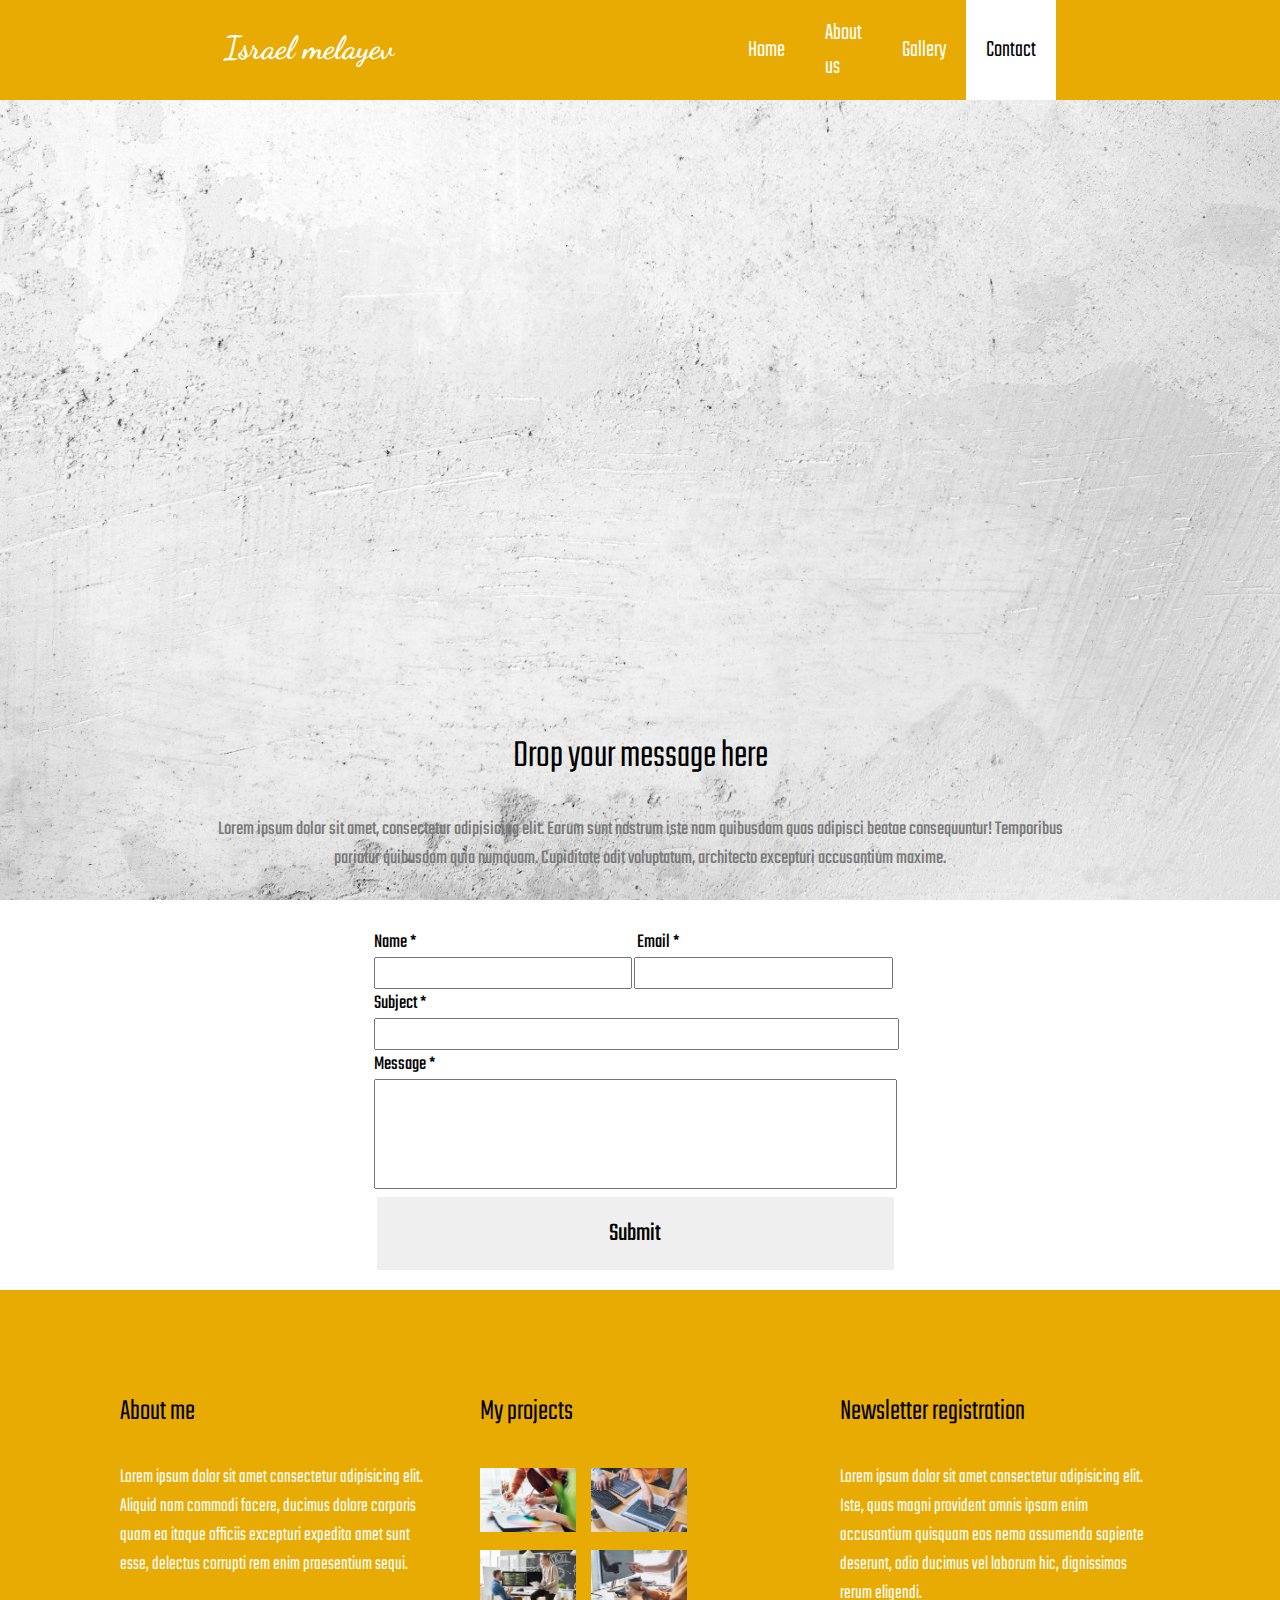
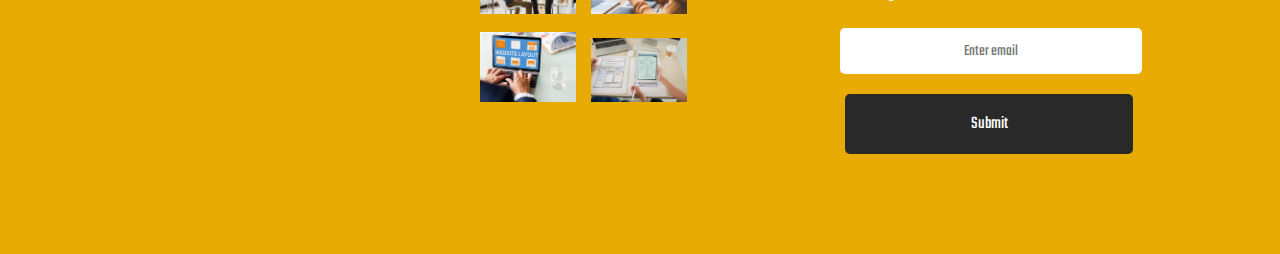
==== pages/contact.html @ a267849a "Added new files" ====
<!DOCTYPE html>
<html lang="en">
<head>
    <meta charset="UTF-8">
    <meta http-equiv="X-UA-Compatible" content="IE=edge">
    <meta name="viewport" content="width=device-width, initial-scale=1.0">

    <link rel="preconnect" href="https://fonts.googleapis.com">
    <link rel="preconnect" href="https://fonts.gstatic.com" crossorigin>
    <link href="https://fonts.googleapis.com/css2?family=Dancing+Script&display=swap" rel="stylesheet">
    <link rel="preconnect" href="https://fonts.googleapis.com">
    <link rel="preconnect" href="https://fonts.gstatic.com" crossorigin>
    <link href="https://fonts.googleapis.com/css2?family=Teko:wght@300;400;500;600;700&display=swap" rel="stylesheet">

    <link rel="stylesheet" href="styles.css">

    <title>Home page</title>
</head>
<body>
    <header>
        <h1><a href="index.html">Israel melayev</a></h1>
        <nav>
            <ul>
                <li><a href="index.html">Home</a></li>
                <li><a href="about.html">About us</a></li>
                <li><a href="gallery.html">Gallery</a></li>
                <li><a href="contact.html" class="current_cl">Contact</a></li>
            </ul>
        </nav>
    </header>

    <div class="map_div_cl">
    <iframe src="https://www.google.com/maps/embed?pb=!1m18!1m12!1m3!1d3386.7672838901085!2d34.805961484458265!3d31.912919781241495!2m3!1f0!2f0!3f0!3m2!1i1024!2i768!4f13.1!3m3!1m2!1s0x1502b6e5a3349af1%3A0xd79838527abfd974!2z16fXntek15XXoSDXlNeZ15fXmdeT15Qg15zXnNeZ157XldeT15kg15fXldelIC0g16nXnNeV15fXqiDXlNee15jXlA!5e0!3m2!1siw!2sil!4v1629324987901!5m2!1siw!2sil" width="1800" height="600" style="border:0;" allowfullscreen="" loading="lazy"></iframe>
    </div>
    <div class="main_about_cl main_contact_cl">
        <h2>Drop your message here</h2>
        <span>Lorem ipsum dolor sit amet, consectetur adipisicing elit. Earum sunt nostrum iste nam quibusdam quas adipisci beatae consequuntur! Temporibus pariatur quibusdam quia numquam. Cupiditate odit voluptatum, architecto excepturi accusantium maxime.</span>
        </div>

        <div class="contact_form_div_cl">
            <form>
                <div class="contact_name_email_cl">
                <label for="name">Name *</label>
                <label for="email">Email *</label>

                <input type="text" id="name" class="input_field_contact_cl" required>
                <input type="email" id="email" class="input_field_contact_cl" required>
                </div>

                <div class="contact_subject_message_cl">
                    <label for="subject">Subject *</label>
                    <input type="text" id="subject" class="input_field_contact_cl" required>
    
                    <label for="message">Message *</label>
                     <textarea name="" id="message" cols="20" rows="4" id="message" class="textarea_contact" required></textarea>
                </div>

                <div>
                    <button type="submit" class="btn_contact">Submit</button>
                </div>
                
            </form>
        </div>

    <footer>
        <div class="footer_about_cl">
            <p>About me</p>
            <span>Lorem ipsum dolor sit amet consectetur adipisicing elit. Aliquid nam commodi facere, ducimus dolore corporis quam ea itaque officiis excepturi expedita amet sunt esse, delectus corrupti rem enim praesentium sequi.</span>
        </div>
        <div class="footer_projects_cl">
            <p>My projects</p>
            <div class="projects_col">
                <img src="../images/project_image (1).jpeg" alt="">
                <img src="../images/project_image (2).jpeg" alt="">
                <img src="../images/project_image (3).jpeg" alt="">
                <img src="../images/project_image (4).jpeg" alt="">
                <img src="../images/project_image (5).jpeg" alt="">
                <img src="../images/project_image.jpeg" alt="">
            </div>
        </div>
        <div class="footer_newsletter_cl">
            <p>Newsletter registration</p>
            <span>Lorem ipsum dolor sit amet consectetur adipisicing elit. Iste, quas magni provident omnis ipsam enim accusantium quisquam eos nemo assumenda sapiente deserunt, odio ducimus vel laborum hic, dignissimos rerum eligendi.</span>
            <form>
                <input type="text" placeholder="Enter email" class="footer_input_field_cl">
                <button type="submit" class="footer_form_btn">Submit</button>
            </form>
        </div>
    </footer>
</body>
</html>
---- pages/styles.css ----
/* Header styles */

*{
    margin: 0;
    font-family: 'Teko', sans-serif;
}

body{
    background: #ffffff url(../images/small-raw-concrete-wall-background-PAJVNF4.jpeg) no-repeat fixed center / cover;
}

header{
    background-color:#e8ab03;
    height: 100px;
    display: flex;
    justify-content: center;
    align-items: center;
}

h1 a{
    display: inline-block;
    width: 40vw;
    font-family: 'Dancing Script', cursive;
    color: #ffffff;
    text-decoration: none;
}

nav{
    height: 100%;
    width: 25vw;
}

nav ul{
    height: 100%;
    align-items: center;
    list-style: none;
    display: flex;
    justify-content:right;
}


nav ul li{
    height: 100%;
    align-items: center;
}

nav ul li a{
    display: flex;
    height: 100%;
    align-items: center;
    font-family: 'Teko', sans-serif;
    font-weight: 300;
    font-size: 24px;
    color: #ffffff;
    padding: 0 20px;
    text-decoration: none;
}

nav ul li a:hover{
    color:black;
    background-color: white;
}

.current_cl{
    color:black;
    background-color: white;
}

/* index-home styles */

.main_img{
    width: 100vw;
    height: 90vh;
    background: #ffffff url(../images/homepage-background.jpg) no-repeat fixed center / cover;
}

.main_form_cl{
    position: relative;
    top: 35vh;
    left: 50vw;
    width: 30vw;
    background-color: rgba(59, 59, 59, 0.5);
    padding: 40px 40px 40px 20px;
}

.in_form_cl{
    display: flex;
    align-items: center;
}

.main_form_cl h2{
    color: #ffffff;
    text-align: center;
    font-weight: 400;
    font-size: 50px;
}

.in_form_first_col{
    height: 250px;
    width: 50%;
    margin: 5px;
}

.in_form_second_col{
    height: 250px;
    width: 50%;
    margin: 5px;
}

.in_form_cl label{
    display: inline-block;
    width: 95%;
    text-align: center;
    color: #ffffff;
    font-size: 20px;
}

.input_field_cl{
    display: block;
    width: 90%;
    height: 32px;
    padding: 5px;
    margin: 5px;
    font-size: 16px;
    border-radius: 5px;
    border-color: rgba(59, 59, 59, 0);
}

.in_form_second_col label{
    width: 100%;
}

#message{
    width: 100%;
    height: auto;
}

.in_form_btn{
    display: inline-block;
    width: 105%;
    font-weight: 400;
    color: #292929;
    background-color: #ffffff;
    font-size: 18px;
    text-align: center;
    vertical-align: middle;
    cursor: pointer;
    border-color: rgba(59, 59, 59, 0);
    padding: 16px;
    border-radius: 5px;
    margin-left: 5px;
}

.in_form_btn:hover{
    background-color: #292929;
    color: #ffffff;
}

/* About styles */

.main_about_cl{
    height: 40vh;
    padding: 200px;
}

.main_about_cl h2{
    text-align: center;
    padding-bottom: 30px;
    font-weight: 300;
    font-size: 40px;
  }

  .main_about_cl span{
    display: inline-block;
    width: 100%;
    text-align: center;
    color: #797979;
    font-size: 20px;
}

.about_btns_cl{
    display: flex;
    justify-content: center;
    padding: 30px;
}

.about_btns_cl .btn1{
    margin: 10px;
    font-size: 25px;
    padding: 10px 50px;
    font-weight: 300;
    letter-spacing: 3px;
    cursor: pointer;
    background-color: #ffffff;
}

.about_btns_cl .btn2{
    margin: 10px;
    background-color: #292929;
    font-size: 25px;
    padding: 10px 50px;
    font-weight: 300;
    border-color: #ffffff;
    color: #ffffff;
    letter-spacing: 3px;
    cursor: pointer;
}

.about_btns_cl .btn1:hover{
    background-color: #292929;
    color: #ffffff;
}


/* gallery styles */

.main_gallery_cl{
    padding: 200px 200px 0px 200px;
}


.gallery_group_img{
    display: flex;
    justify-content: space-evenly;
    padding: 0px 100px 100px 100px; 
}

.gallery_group_img p{
    display: inline-block;
    position: relative;
    right: 20px;
    font-size: 30px;
    color: #ffffff;
    background-color: #292929;
    padding: 10px;
}

.gallery_page_imgs{
    display: block;
    width: 30%;
    cursor: pointer;
}

.gallery_page_imgs:hover{
    opacity: 0.8;
}



/* Contact styles */

.map_div_cl{
    width: 100vw;
}

.map_div_cl iframe{
    margin: 0 auto;
    width: 100%;
}

.main_contact_cl{
    padding: 20px 200px;
}

.contact_form_div_cl{
    display: flex;
    justify-content: center;
    margin-top: -200px;
    padding: 20px 200px;
}

.contact_name_email_cl label{
    display: inline-block;
    width: 49%;
    font-size: 20px;
}

.contact_name_email_cl .input_field_contact_cl{
    display: inline-block;
    width: 47%;
    font-size: 18px;
}

.contact_subject_message_cl label{
    display: inline-block;
    width: 98%;
    font-size: 20px;
}

.contact_subject_message_cl .input_field_contact_cl{
    display: inline-block;
    width: 97%;
    font-size: 18px;
}

.textarea_contact{
    font-size: 18px;
    width: 97% !important; 
    resize: none;
}

.btn_contact{
    width: 97%;
    padding: 16px;
    font-size: 26px;
    border-color: rgba(59, 59, 59, 0);
    margin-left: 3px;
    cursor: pointer;
}

.btn_contact:hover{
    background-color: #292929;
    color: #ffffff;
}



/* Footer styles */

footer{
    background-color: #e8ab03;
    padding: 100px;
    display: flex;
    justify-content: space-around;
}

footer p{
    font-weight: 300;
    font-size: 30px;
    padding-bottom: 30px;
}

footer span{
    font-weight: 300;
    font-size: 20px;
    color: #ffffff;
}

.footer_about_cl{
    width: 25vw;
}

.footer_projects_cl{
    width: 25vw;
}

.footer_newsletter_cl{
    width: 25vw;
}

.projects_col{
    display: table-row;

}

.footer_projects_cl img{

    width: 30%;
    padding: 5px 15px 5px 0px;
}

.footer_input_field_cl{
    display: block;
    width: 90%;
    height: 32px;
    padding: 5px;
    margin-top: 20px;
    font-size: 16px;
    border-radius: 5px;
    border-color: rgba(59, 59, 59, 0);
    text-align: center;
}

.footer_form_btn{
    display: inline-block;
    width: 90%;
    font-weight: 400;
    color: #ffffff;
    background-color: #292929;
    font-size: 18px;
    text-align: center;
    vertical-align: middle;
    cursor: pointer;
    border-color: rgba(59, 59, 59, 0);
    padding: 15px;
    border-radius: 5px;
    margin: 20px 2px 0px 5px;
    
}

.footer_form_btn:hover{
    background-color: #ffffff;
    color: #292929;
}
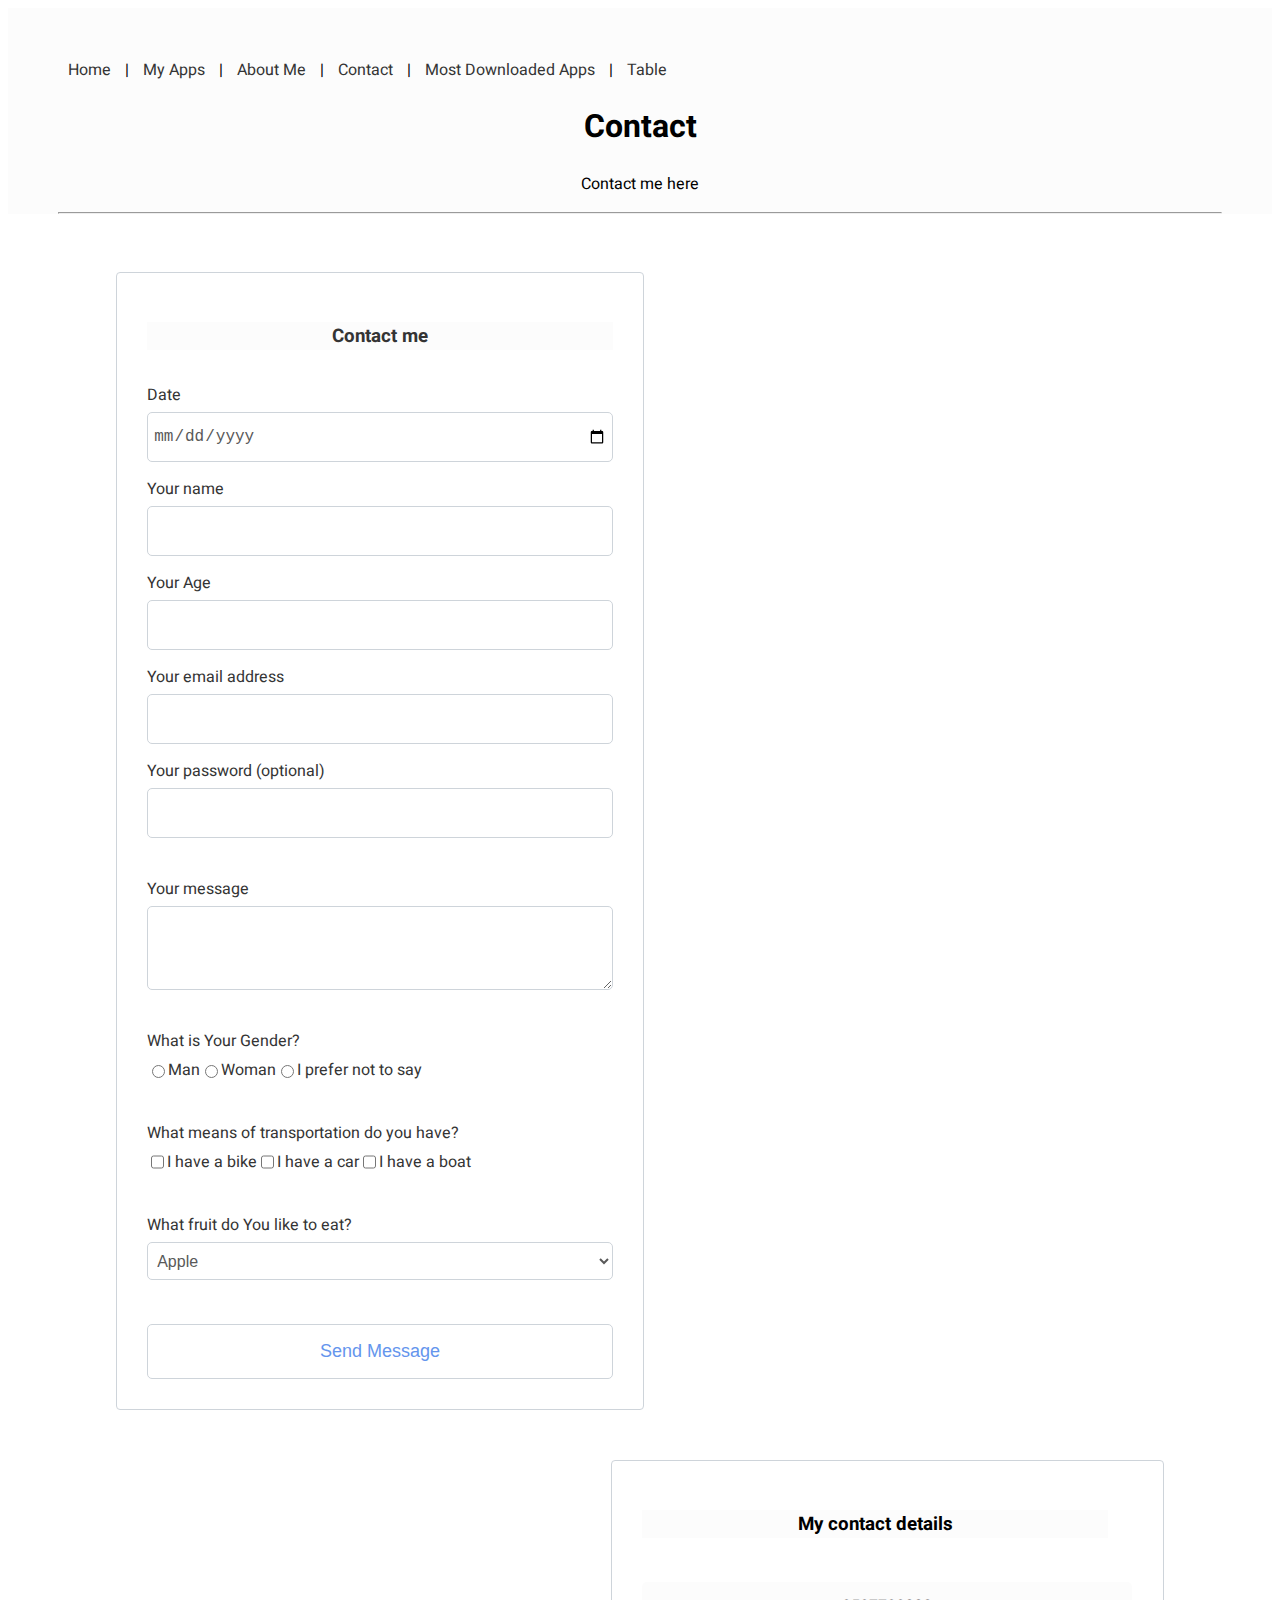
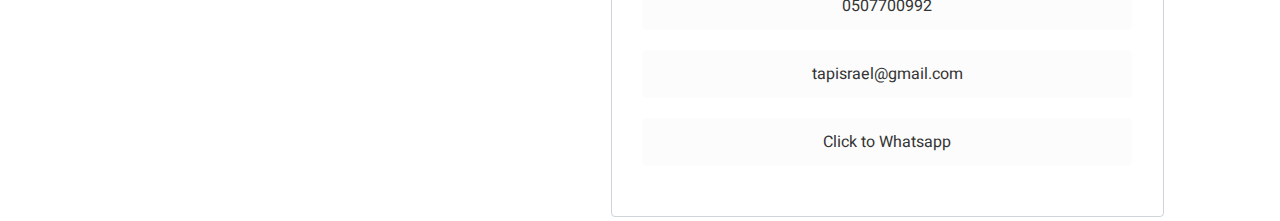
==== commit 61db279d: "added new files2223" ====
--- a/pages/contact.html
+++ b/pages/contact.html
@@ -1,91 +1,258 @@
 <!DOCTYPE html>
-<html lang="en">
-<head>
-    <meta charset="UTF-8">
-    <meta http-equiv="X-UA-Compatible" content="IE=edge">
-    <meta name="viewport" content="width=device-width, initial-scale=1.0">
-
-    <link rel="preconnect" href="https://fonts.googleapis.com">
-    <link rel="preconnect" href="https://fonts.gstatic.com" crossorigin>
-    <link href="https://fonts.googleapis.com/css2?family=Dancing+Script&display=swap" rel="stylesheet">
-    <link rel="preconnect" href="https://fonts.googleapis.com">
-    <link rel="preconnect" href="https://fonts.gstatic.com" crossorigin>
-    <link href="https://fonts.googleapis.com/css2?family=Teko:wght@300;400;500;600;700&display=swap" rel="stylesheet">
-
-    <link rel="stylesheet" href="styles.css">
-
-    <title>Home page</title>
-</head>
-<body>
-    <header>
-        <h1><a href="index.html">Israel melayev</a></h1>
-        <nav>
-            <ul>
-                <li><a href="index.html">Home</a></li>
-                <li><a href="about.html">About us</a></li>
-                <li><a href="gallery.html">Gallery</a></li>
-                <li><a href="contact.html" class="current_cl">Contact</a></li>
-            </ul>
-        </nav>
-    </header>
-
-    <div class="map_div_cl">
-    <iframe src="https://www.google.com/maps/embed?pb=!1m18!1m12!1m3!1d3386.7672838901085!2d34.805961484458265!3d31.912919781241495!2m3!1f0!2f0!3f0!3m2!1i1024!2i768!4f13.1!3m3!1m2!1s0x1502b6e5a3349af1%3A0xd79838527abfd974!2z16fXntek15XXoSDXlNeZ15fXmdeT15Qg15zXnNeZ157XldeT15kg15fXldelIC0g16nXnNeV15fXqiDXlNee15jXlA!5e0!3m2!1siw!2sil!4v1629324987901!5m2!1siw!2sil" width="1800" height="600" style="border:0;" allowfullscreen="" loading="lazy"></iframe>
-    </div>
-    <div class="main_about_cl main_contact_cl">
-        <h2>Drop your message here</h2>
-        <span>Lorem ipsum dolor sit amet, consectetur adipisicing elit. Earum sunt nostrum iste nam quibusdam quas adipisci beatae consequuntur! Temporibus pariatur quibusdam quia numquam. Cupiditate odit voluptatum, architecto excepturi accusantium maxime.</span>
+
+<html>
+
+    <head>
+            <title>Contact</title>
+            <link href='https://fonts.googleapis.com/css?family=Heebo' rel='stylesheet'>
+            <link href="..//styles/main.css" rel="stylesheet" type="text/css">
+
+            <style>
+                body{
+                    font-family: heebo;
+                }
+
+                .high_section{
+                    background-color:#fcfcfc;
+                    padding: 50px 50px 0px 50px;
+                }
+
+                a{
+                    background-color: #fcfcfc;
+                    color: #343434;
+                    padding: 10px;
+                    border-radius: 5px;
+                    text-decoration: none;
+                }
+                a:hover{
+                    background-color: #343434;
+                    color: white;
+                }
+
+                h1, h2, h3, p{
+                    text-align: center;
+                    background-color:#fcfcfc;
+                }
+
+                .contact_main_section{
+                    padding: 50px;
+                }
+
+                .contact_class{
+                    width: 40%;
+                    margin-left: 5%;
+                    float: left;
+                    color: #343434;
+                    padding: 30px;
+                    border: 1px solid #ced4da;
+                    border-radius: 0.25rem;
+                    margin-bottom: 50px;
+
+                }
+
+                .my-input-group {
+                    position: relative;
+                    display: -ms-flexbox;
+                    display: flex;
+                    -ms-flex-wrap: wrap;
+                    flex-wrap: wrap;
+                    -ms-flex-align: stretch;
+                    align-items: stretch;
+                    width: 100%;
+                }
+
+                .my-form-control {
+                    display: block;
+                    width: 100%;
+                    height: calc(1.5em + 0.75rem + 2px);
+                    padding: 5px;
+                    font-size: 16px;
+                    color: #595959;
+                    background-color: #fff;
+                    border: 1px solid #ced4da;
+                    border-radius: 5px;
+                    transition: border-color 0.15s ease-in-out, box-shadow 0.15s ease-in-out;
+                }
+
+                .my-form-control:focus {
+                    border: 1px solid #343434;
+                }
+
+                textarea.my-form-control {
+                    height: auto;
+                    color: #595959;
+                }
+
+                label.mcf-label {
+                    display: inline-block;
+                    margin-top: 15px;
+                    margin-bottom: 5px;
+                }
+
+                .mcf-btn {
+                    display: inline-block;
+                    width: 100%;
+                    font-weight: 400;
+                    color: cornflowerblue;
+                    background-color: #ffffff;
+                    font-size: 18px;
+                    text-align: center;
+                    vertical-align: middle;
+                    cursor: pointer;
+                    border: 1px solid #ced4da;
+                    padding: 16px;
+                    margin-top: 20px;
+                    border-radius: 5px;
+                    transition: color 0.15s ease-in-out, background-color 0.15s ease-in-out, border-color 0.15s ease-in-out, box-shadow 0.15s ease-in-out;
+                }
+
+                .mcf-btn:hover{
+                    background-color: cornflowerblue;
+                    color: #ffffff;
+                }
+
+                .contact_dt_cl{
+                    width: 40%;
+                    float:right;
+                    margin-right: 5%;
+                    border: 1px solid #ced4da;
+                    border-radius: 0.25rem;
+                    padding: 30px 55px 30px 30px;
+
+                }
+
+                .my_cl_group{
+                    padding-top: 25px;
+                }
+
+                .my_cl_class{
+                    display: inline-block;
+                    width: 100%;
+                    text-align: center;
+                    margin-bottom:20px;
+                    font-size: 16px;
+                    padding: 12px;
+
+                }
+            </style>
+    </head>
+
+
+    <body>
+
+        <div class="high_section">
+        <a href="index.html">Home</a> | 
+        <a href="my_apps.html">My Apps</a> | 
+        <a href="about_me.html">About Me</a> | 
+        <a href="contact.html">Contact</a> | 
+        <a href="prices.html">Most Downloaded Apps</a> | 
+        <a href="table.html">Table</a>
+
+
+        <h1>Contact</h1>
+        <p>Contact me here</p>
+
+        <hr>
         </div>
 
-        <div class="contact_form_div_cl">
-            <form>
-                <div class="contact_name_email_cl">
-                <label for="name">Name *</label>
-                <label for="email">Email *</label>
-
-                <input type="text" id="name" class="input_field_contact_cl" required>
-                <input type="email" id="email" class="input_field_contact_cl" required>
-                </div>
-
-                <div class="contact_subject_message_cl">
-                    <label for="subject">Subject *</label>
-                    <input type="text" id="subject" class="input_field_contact_cl" required>
-    
-                    <label for="message">Message *</label>
-                     <textarea name="" id="message" cols="20" rows="4" id="message" class="textarea_contact" required></textarea>
-                </div>
-
-                <div>
-                    <button type="submit" class="btn_contact">Submit</button>
-                </div>
-                
+        <div class="contact_main_section">
+
+            <div class="contact_class">
+            <h3>Contact me</h3>
+        
+            <form>  
+                <div>
+                    <label for="date-input" class="mcf-label">Date</label>
+                    <div class="my-input-group">
+                        <input id="date-input" type="date" class="my-form-control" name="date" equired>
+                    </div>
+                </div>
+
+                <div>
+                    <label for="Name" class="mcf-label">Your name</label>
+                    <div class="my-input-group">
+                        <input id="Name" type="text" class="my-form-control" name="full_name" equired>
+                    </div>
+                </div>
+
+                <div>
+                    <label for="Age" class="mcf-label">Your Age</label>
+                    <div class="my-input-group">
+                        <input id="Age" type="number" class="my-form-control" name="age" equired>
+                    </div>
+                </div>
+        
+                <div>
+                    <label for="Email" class="mcf-label">Your email address</label>
+                    <div class="my-input-group">
+                        <input id="Email" type="email" class="my-form-control" name="email" required>
+                    </div>
+                </div>
+
+                <div>
+                    <label for="password" class="mcf-label">Your password (optional)</label>
+                    <div class="my-input-group">
+                        <input id="password" type="password" class="my-form-control" name="pass">
+                    </div>
+                </div><br>
+        
+                <div>
+                    <label for="message" class="mcf-label">Your message</label>
+                    <div class="my-input-group">
+                        <textarea id="message" rows="4" cols="17" maxlength="3000" class="my-form-control" required></textarea>
+                    </div>
+                </div><br>
+
+                <label class="mcf-label">What is Your Gender?</label><br>
+                <div class="my-input-group">
+                    <input type="radio" id="html" name="Gender" value="man">
+                    <label for="man">Man</label><br>
+                    <input type="radio" id="css" name="Gender" value="woman">
+                    <label for="woman">Woman</label><br>
+                    <input type="radio" id="javascript" name="Gender" value="not">
+                    <label for="not">I prefer not to say</label>
+                </div><br>
+
+                <label class="mcf-label">What means of transportation do you have?</label><br>
+                <div class="my-input-group">
+                    <input type="checkbox" id="vehicle1" name="vehicle1" value="Bike">
+                    <label for="vehicle1"> I have a bike</label><br>
+                    <input type="checkbox" id="vehicle2" name="vehicle2" value="Car">
+                    <label for="vehicle2"> I have a car</label><br>
+                    <input type="checkbox" id="vehicle3" name="vehicle3" value="Boat">
+                    <label for="vehicle3"> I have a boat</label>
+                </div><br>
+        
+                <label class="mcf-label">What fruit do You like to eat?</label><br>
+                <div class="my-input-group">
+                    <select name="Fruit list" id="fruit_list" class="my-form-control">
+                    <option value="Apple">Apple</option>
+                    <option value="Peach">Peach</option>
+                    <option value="Watermelon">Watermelon</option>
+                    </select>
+                </div><br>
+
+                <div>
+                    <button type="submit" class="mcf-btn">Send Message</button>
+                </div>
+        
+        
             </form>
-        </div>
-
-    <footer>
-        <div class="footer_about_cl">
-            <p>About me</p>
-            <span>Lorem ipsum dolor sit amet consectetur adipisicing elit. Aliquid nam commodi facere, ducimus dolore corporis quam ea itaque officiis excepturi expedita amet sunt esse, delectus corrupti rem enim praesentium sequi.</span>
-        </div>
-        <div class="footer_projects_cl">
-            <p>My projects</p>
-            <div class="projects_col">
-                <img src="../images/project_image (1).jpeg" alt="">
-                <img src="../images/project_image (2).jpeg" alt="">
-                <img src="../images/project_image (3).jpeg" alt="">
-                <img src="../images/project_image (4).jpeg" alt="">
-                <img src="../images/project_image (5).jpeg" alt="">
-                <img src="../images/project_image.jpeg" alt="">
+
             </div>
-        </div>
-        <div class="footer_newsletter_cl">
-            <p>Newsletter registration</p>
-            <span>Lorem ipsum dolor sit amet consectetur adipisicing elit. Iste, quas magni provident omnis ipsam enim accusantium quisquam eos nemo assumenda sapiente deserunt, odio ducimus vel laborum hic, dignissimos rerum eligendi.</span>
-            <form>
-                <input type="text" placeholder="Enter email" class="footer_input_field_cl">
-                <button type="submit" class="footer_form_btn">Submit</button>
-            </form>
-        </div>
-    </footer>
-</body>
+
+
+            <div class="contact_dt_cl">
+                <h3>My contact details</h3>
+                <div class="my_cl_group">
+                <a class="my_cl_class" href="tel:0507700992">0507700992</a>
+                <a class="my_cl_class" href="mailto:tapisrael@gmail.com">tapisrael@gmail.com</a>
+                <a class="my_cl_class" href="https://wa.me/972507700992">Click to Whatsapp</a>
+                </div>
+            </div>
+
+    </body>
+
+
+
 </html>--- a/styles/main.css
+++ b/styles/main.css
@@ -0,0 +1,73 @@
+
+/* General styles */
+
+                body{
+                    font-family: heebo;
+            
+                }
+
+                .high_section{
+                    background-color:#fcfcfc;
+                    padding: 50px 50px 0px 50px;
+                }
+
+                a{
+                    background-color: #fcfcfc;
+                    color: #343434;
+                    padding: 10px;
+                    border-radius: 5px;
+                    text-decoration: none;
+                }
+                a:hover{
+                    background-color: #343434;
+                    color: white;
+                }
+
+                h1, h2 p{
+                    text-align: center;
+                }
+
+                h1{
+                    font-family: heebo-thin, heebo;
+                }
+
+                .main_section{
+                    padding: 50px;
+                }
+
+                .footer_cl{
+                    background-color: #343434;
+                    height: 100px;
+                    position: fixed;
+                    left: 0;
+                    bottom: 0;
+                    width: 100%;
+                    color: white;
+                    text-align: center;
+                }
+
+
+/* About me Page Styles */
+
+                .about_main_section{
+                    padding: 0px 50px 50px 50px;
+                    margin-left: auto;
+                    margin-right: auto;
+                    width: 575px;
+                }
+                
+                .my_img{
+                    margin: 20px;
+                    height: 100px;
+                    width: 100px;
+                    float: left;
+                    margin-bottom: 0px;
+                }
+
+                .about_class{
+                    font-size: 22px;
+                    line-height: 32px; 
+                    padding:10px;
+                    width: 575px;
+                    text-align: justify;
+                }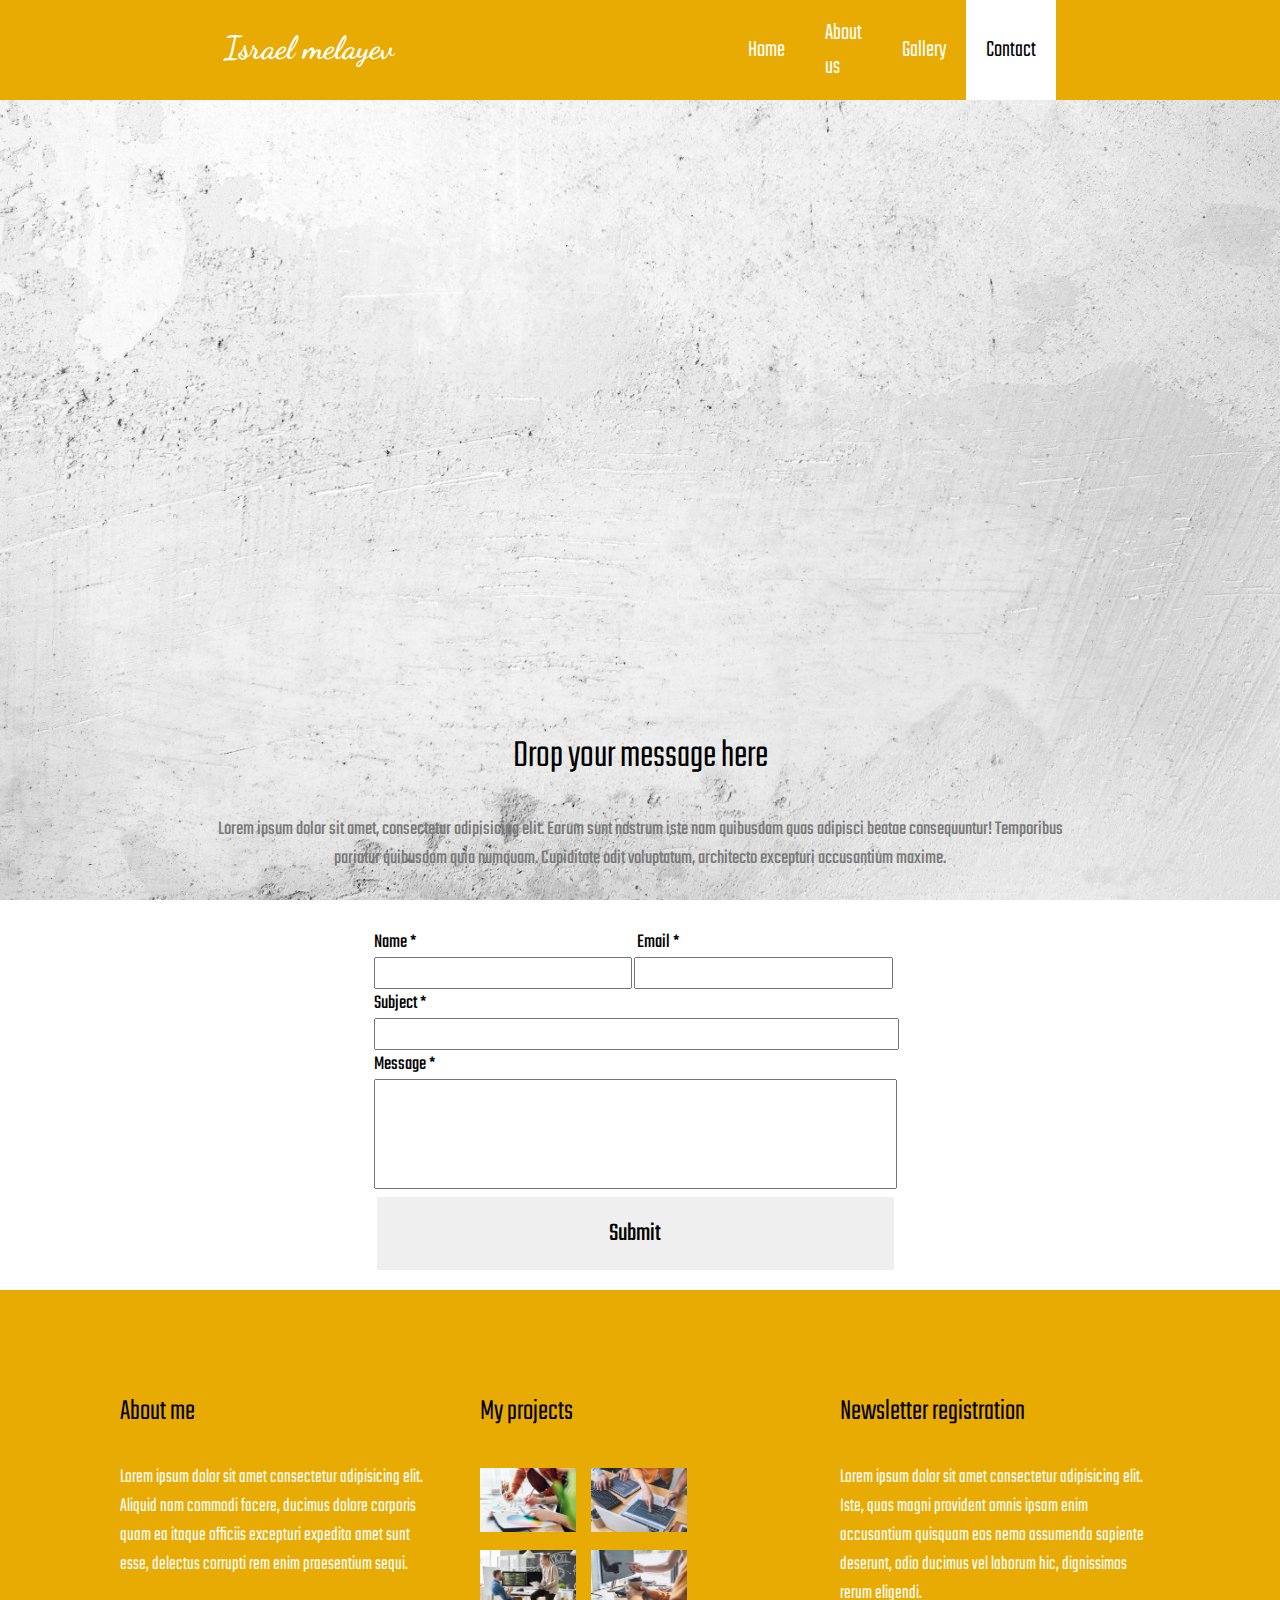
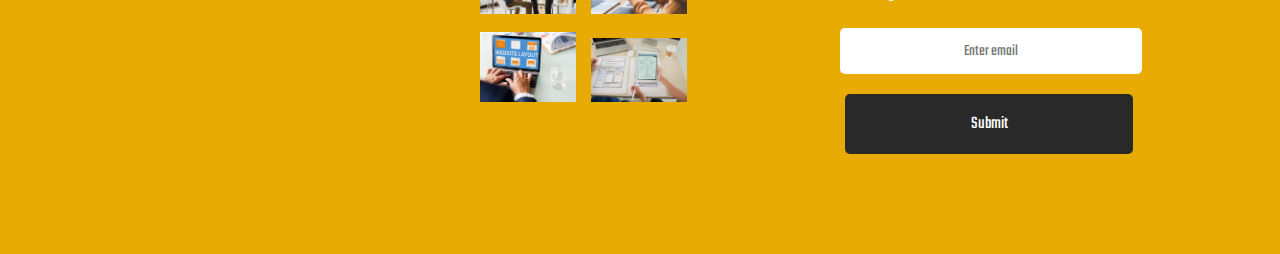
==== commit 80a30545: "added new" ====
--- a/pages/contact.html
+++ b/pages/contact.html
@@ -1,258 +1,91 @@
 <!DOCTYPE html>
+<html lang="en">
+<head>
+    <meta charset="UTF-8">
+    <meta http-equiv="X-UA-Compatible" content="IE=edge">
+    <meta name="viewport" content="width=device-width, initial-scale=1.0">
 
-<html>
+    <link rel="preconnect" href="https://fonts.googleapis.com">
+    <link rel="preconnect" href="https://fonts.gstatic.com" crossorigin>
+    <link href="https://fonts.googleapis.com/css2?family=Dancing+Script&display=swap" rel="stylesheet">
+    <link rel="preconnect" href="https://fonts.googleapis.com">
+    <link rel="preconnect" href="https://fonts.gstatic.com" crossorigin>
+    <link href="https://fonts.googleapis.com/css2?family=Teko:wght@300;400;500;600;700&display=swap" rel="stylesheet">
 
-    <head>
-            <title>Contact</title>
-            <link href='https://fonts.googleapis.com/css?family=Heebo' rel='stylesheet'>
-            <link href="..//styles/main.css" rel="stylesheet" type="text/css">
+    <link rel="stylesheet" href="styles.css">
 
-            <style>
-                body{
-                    font-family: heebo;
-                }
+    <title>Home page</title>
+</head>
+<body>
+    <header>
+        <h1><a href="index.html">Israel melayev</a></h1>
+        <nav>
+            <ul>
+                <li><a href="index.html">Home</a></li>
+                <li><a href="about.html">About us</a></li>
+                <li><a href="gallery.html">Gallery</a></li>
+                <li><a href="contact.html" class="current_cl">Contact</a></li>
+            </ul>
+        </nav>
+    </header>
 
-                .high_section{
-                    background-color:#fcfcfc;
-                    padding: 50px 50px 0px 50px;
-                }
-
-                a{
-                    background-color: #fcfcfc;
-                    color: #343434;
-                    padding: 10px;
-                    border-radius: 5px;
-                    text-decoration: none;
-                }
-                a:hover{
-                    background-color: #343434;
-                    color: white;
-                }
-
-                h1, h2, h3, p{
-                    text-align: center;
-                    background-color:#fcfcfc;
-                }
-
-                .contact_main_section{
-                    padding: 50px;
-                }
-
-                .contact_class{
-                    width: 40%;
-                    margin-left: 5%;
-                    float: left;
-                    color: #343434;
-                    padding: 30px;
-                    border: 1px solid #ced4da;
-                    border-radius: 0.25rem;
-                    margin-bottom: 50px;
-
-                }
-
-                .my-input-group {
-                    position: relative;
-                    display: -ms-flexbox;
-                    display: flex;
-                    -ms-flex-wrap: wrap;
-                    flex-wrap: wrap;
-                    -ms-flex-align: stretch;
-                    align-items: stretch;
-                    width: 100%;
-                }
-
-                .my-form-control {
-                    display: block;
-                    width: 100%;
-                    height: calc(1.5em + 0.75rem + 2px);
-                    padding: 5px;
-                    font-size: 16px;
-                    color: #595959;
-                    background-color: #fff;
-                    border: 1px solid #ced4da;
-                    border-radius: 5px;
-                    transition: border-color 0.15s ease-in-out, box-shadow 0.15s ease-in-out;
-                }
-
-                .my-form-control:focus {
-                    border: 1px solid #343434;
-                }
-
-                textarea.my-form-control {
-                    height: auto;
-                    color: #595959;
-                }
-
-                label.mcf-label {
-                    display: inline-block;
-                    margin-top: 15px;
-                    margin-bottom: 5px;
-                }
-
-                .mcf-btn {
-                    display: inline-block;
-                    width: 100%;
-                    font-weight: 400;
-                    color: cornflowerblue;
-                    background-color: #ffffff;
-                    font-size: 18px;
-                    text-align: center;
-                    vertical-align: middle;
-                    cursor: pointer;
-                    border: 1px solid #ced4da;
-                    padding: 16px;
-                    margin-top: 20px;
-                    border-radius: 5px;
-                    transition: color 0.15s ease-in-out, background-color 0.15s ease-in-out, border-color 0.15s ease-in-out, box-shadow 0.15s ease-in-out;
-                }
-
-                .mcf-btn:hover{
-                    background-color: cornflowerblue;
-                    color: #ffffff;
-                }
-
-                .contact_dt_cl{
-                    width: 40%;
-                    float:right;
-                    margin-right: 5%;
-                    border: 1px solid #ced4da;
-                    border-radius: 0.25rem;
-                    padding: 30px 55px 30px 30px;
-
-                }
-
-                .my_cl_group{
-                    padding-top: 25px;
-                }
-
-                .my_cl_class{
-                    display: inline-block;
-                    width: 100%;
-                    text-align: center;
-                    margin-bottom:20px;
-                    font-size: 16px;
-                    padding: 12px;
-
-                }
-            </style>
-    </head>
-
-
-    <body>
-
-        <div class="high_section">
-        <a href="index.html">Home</a> | 
-        <a href="my_apps.html">My Apps</a> | 
-        <a href="about_me.html">About Me</a> | 
-        <a href="contact.html">Contact</a> | 
-        <a href="prices.html">Most Downloaded Apps</a> | 
-        <a href="table.html">Table</a>
-
-
-        <h1>Contact</h1>
-        <p>Contact me here</p>
-
-        <hr>
+    <div class="map_div_cl">
+    <iframe src="https://www.google.com/maps/embed?pb=!1m18!1m12!1m3!1d3386.7672838901085!2d34.805961484458265!3d31.912919781241495!2m3!1f0!2f0!3f0!3m2!1i1024!2i768!4f13.1!3m3!1m2!1s0x1502b6e5a3349af1%3A0xd79838527abfd974!2z16fXntek15XXoSDXlNeZ15fXmdeT15Qg15zXnNeZ157XldeT15kg15fXldelIC0g16nXnNeV15fXqiDXlNee15jXlA!5e0!3m2!1siw!2sil!4v1629324987901!5m2!1siw!2sil" width="1800" height="600" style="border:0;" allowfullscreen="" loading="lazy"></iframe>
+    </div>
+    <div class="main_about_cl main_contact_cl">
+        <h2>Drop your message here</h2>
+        <span>Lorem ipsum dolor sit amet, consectetur adipisicing elit. Earum sunt nostrum iste nam quibusdam quas adipisci beatae consequuntur! Temporibus pariatur quibusdam quia numquam. Cupiditate odit voluptatum, architecto excepturi accusantium maxime.</span>
         </div>
 
-        <div class="contact_main_section">
+        <div class="contact_form_div_cl">
+            <form>
+                <div class="contact_name_email_cl">
+                <label for="name">Name *</label>
+                <label for="email">Email *</label>
 
-            <div class="contact_class">
-            <h3>Contact me</h3>
-        
-            <form>  
-                <div>
-                    <label for="date-input" class="mcf-label">Date</label>
-                    <div class="my-input-group">
-                        <input id="date-input" type="date" class="my-form-control" name="date" equired>
-                    </div>
+                <input type="text" id="name" class="input_field_contact_cl" required>
+                <input type="email" id="email" class="input_field_contact_cl" required>
+                </div>
+
+                <div class="contact_subject_message_cl">
+                    <label for="subject">Subject *</label>
+                    <input type="text" id="subject" class="input_field_contact_cl" required>
+    
+                    <label for="message">Message *</label>
+                     <textarea name="" id="message" cols="20" rows="4" id="message" class="textarea_contact" required></textarea>
                 </div>
 
                 <div>
-                    <label for="Name" class="mcf-label">Your name</label>
-                    <div class="my-input-group">
-                        <input id="Name" type="text" class="my-form-control" name="full_name" equired>
-                    </div>
+                    <button type="submit" class="btn_contact">Submit</button>
                 </div>
+                
+            </form>
+        </div>
 
-                <div>
-                    <label for="Age" class="mcf-label">Your Age</label>
-                    <div class="my-input-group">
-                        <input id="Age" type="number" class="my-form-control" name="age" equired>
-                    </div>
-                </div>
-        
-                <div>
-                    <label for="Email" class="mcf-label">Your email address</label>
-                    <div class="my-input-group">
-                        <input id="Email" type="email" class="my-form-control" name="email" required>
-                    </div>
-                </div>
-
-                <div>
-                    <label for="password" class="mcf-label">Your password (optional)</label>
-                    <div class="my-input-group">
-                        <input id="password" type="password" class="my-form-control" name="pass">
-                    </div>
-                </div><br>
-        
-                <div>
-                    <label for="message" class="mcf-label">Your message</label>
-                    <div class="my-input-group">
-                        <textarea id="message" rows="4" cols="17" maxlength="3000" class="my-form-control" required></textarea>
-                    </div>
-                </div><br>
-
-                <label class="mcf-label">What is Your Gender?</label><br>
-                <div class="my-input-group">
-                    <input type="radio" id="html" name="Gender" value="man">
-                    <label for="man">Man</label><br>
-                    <input type="radio" id="css" name="Gender" value="woman">
-                    <label for="woman">Woman</label><br>
-                    <input type="radio" id="javascript" name="Gender" value="not">
-                    <label for="not">I prefer not to say</label>
-                </div><br>
-
-                <label class="mcf-label">What means of transportation do you have?</label><br>
-                <div class="my-input-group">
-                    <input type="checkbox" id="vehicle1" name="vehicle1" value="Bike">
-                    <label for="vehicle1"> I have a bike</label><br>
-                    <input type="checkbox" id="vehicle2" name="vehicle2" value="Car">
-                    <label for="vehicle2"> I have a car</label><br>
-                    <input type="checkbox" id="vehicle3" name="vehicle3" value="Boat">
-                    <label for="vehicle3"> I have a boat</label>
-                </div><br>
-        
-                <label class="mcf-label">What fruit do You like to eat?</label><br>
-                <div class="my-input-group">
-                    <select name="Fruit list" id="fruit_list" class="my-form-control">
-                    <option value="Apple">Apple</option>
-                    <option value="Peach">Peach</option>
-                    <option value="Watermelon">Watermelon</option>
-                    </select>
-                </div><br>
-
-                <div>
-                    <button type="submit" class="mcf-btn">Send Message</button>
-                </div>
-        
-        
+    <footer>
+        <div class="footer_about_cl">
+            <p>About me</p>
+            <span>Lorem ipsum dolor sit amet consectetur adipisicing elit. Aliquid nam commodi facere, ducimus dolore corporis quam ea itaque officiis excepturi expedita amet sunt esse, delectus corrupti rem enim praesentium sequi.</span>
+        </div>
+        <div class="footer_projects_cl">
+            <p>My projects</p>
+            <div class="projects_col">
+                <img src="../images/project_image (1).jpeg" alt="">
+                <img src="../images/project_image (2).jpeg" alt="">
+                <img src="../images/project_image (3).jpeg" alt="">
+                <img src="../images/project_image (4).jpeg" alt="">
+                <img src="../images/project_image (5).jpeg" alt="">
+                <img src="../images/project_image.jpeg" alt="">
+            </div>
+        </div>
+        <div class="footer_newsletter_cl">
+            <p>Newsletter registration</p>
+            <span>Lorem ipsum dolor sit amet consectetur adipisicing elit. Iste, quas magni provident omnis ipsam enim accusantium quisquam eos nemo assumenda sapiente deserunt, odio ducimus vel laborum hic, dignissimos rerum eligendi.</span>
+            <form>
+                <input type="text" placeholder="Enter email" class="footer_input_field_cl">
+                <button type="submit" class="footer_form_btn">Submit</button>
             </form>
-
-            </div>
-
-
-            <div class="contact_dt_cl">
-                <h3>My contact details</h3>
-                <div class="my_cl_group">
-                <a class="my_cl_class" href="tel:0507700992">0507700992</a>
-                <a class="my_cl_class" href="mailto:tapisrael@gmail.com">tapisrael@gmail.com</a>
-                <a class="my_cl_class" href="https://wa.me/972507700992">Click to Whatsapp</a>
-                </div>
-            </div>
-
-    </body>
-
-
-
+        </div>
+    </footer>
+</body>
 </html>--- a/pages/styles.css
+++ b/pages/styles.css
@@ -0,0 +1,394 @@
+/* Header styles */
+
+*{
+    margin: 0;
+    font-family: 'Teko', sans-serif;
+}
+
+body{
+    background: #ffffff url(../images/small-raw-concrete-wall-background-PAJVNF4.jpeg) no-repeat fixed center / cover;
+}
+
+header{
+    background-color:#e8ab03;
+    height: 100px;
+    display: flex;
+    justify-content: center;
+    align-items: center;
+}
+
+h1 a{
+    display: inline-block;
+    width: 40vw;
+    font-family: 'Dancing Script', cursive;
+    color: #ffffff;
+    text-decoration: none;
+}
+
+nav{
+    height: 100%;
+    width: 25vw;
+}
+
+nav ul{
+    height: 100%;
+    align-items: center;
+    list-style: none;
+    display: flex;
+    justify-content:right;
+}
+
+
+nav ul li{
+    height: 100%;
+    align-items: center;
+}
+
+nav ul li a{
+    display: flex;
+    height: 100%;
+    align-items: center;
+    font-family: 'Teko', sans-serif;
+    font-weight: 300;
+    font-size: 24px;
+    color: #ffffff;
+    padding: 0 20px;
+    text-decoration: none;
+}
+
+nav ul li a:hover{
+    color:black;
+    background-color: white;
+}
+
+.current_cl{
+    color:black;
+    background-color: white;
+}
+
+/* index-home styles */
+
+.main_img{
+    width: 100vw;
+    height: 90vh;
+    background: #ffffff url(../images/homepage-background.jpg) no-repeat fixed center / cover;
+}
+
+.main_form_cl{
+    position: relative;
+    top: 35vh;
+    left: 50vw;
+    width: 30vw;
+    background-color: rgba(59, 59, 59, 0.5);
+    padding: 40px 40px 40px 20px;
+}
+
+.in_form_cl{
+    display: flex;
+    align-items: center;
+}
+
+.main_form_cl h2{
+    color: #ffffff;
+    text-align: center;
+    font-weight: 400;
+    font-size: 50px;
+}
+
+.in_form_first_col{
+    height: 250px;
+    width: 50%;
+    margin: 5px;
+}
+
+.in_form_second_col{
+    height: 250px;
+    width: 50%;
+    margin: 5px;
+}
+
+.in_form_cl label{
+    display: inline-block;
+    width: 95%;
+    text-align: center;
+    color: #ffffff;
+    font-size: 20px;
+}
+
+.input_field_cl{
+    display: block;
+    width: 90%;
+    height: 32px;
+    padding: 5px;
+    margin: 5px;
+    font-size: 16px;
+    border-radius: 5px;
+    border-color: rgba(59, 59, 59, 0);
+}
+
+.in_form_second_col label{
+    width: 100%;
+}
+
+#message{
+    width: 100%;
+    height: auto;
+}
+
+.in_form_btn{
+    display: inline-block;
+    width: 105%;
+    font-weight: 400;
+    color: #292929;
+    background-color: #ffffff;
+    font-size: 18px;
+    text-align: center;
+    vertical-align: middle;
+    cursor: pointer;
+    border-color: rgba(59, 59, 59, 0);
+    padding: 16px;
+    border-radius: 5px;
+    margin-left: 5px;
+}
+
+.in_form_btn:hover{
+    background-color: #292929;
+    color: #ffffff;
+}
+
+/* About styles */
+
+.main_about_cl{
+    height: 40vh;
+    padding: 200px;
+}
+
+.main_about_cl h2{
+    text-align: center;
+    padding-bottom: 30px;
+    font-weight: 300;
+    font-size: 40px;
+  }
+
+  .main_about_cl span{
+    display: inline-block;
+    width: 100%;
+    text-align: center;
+    color: #797979;
+    font-size: 20px;
+}
+
+.about_btns_cl{
+    display: flex;
+    justify-content: center;
+    padding: 30px;
+}
+
+.about_btns_cl .btn1{
+    margin: 10px;
+    font-size: 25px;
+    padding: 10px 50px;
+    font-weight: 300;
+    letter-spacing: 3px;
+    cursor: pointer;
+    background-color: #ffffff;
+}
+
+.about_btns_cl .btn2{
+    margin: 10px;
+    background-color: #292929;
+    font-size: 25px;
+    padding: 10px 50px;
+    font-weight: 300;
+    border-color: #ffffff;
+    color: #ffffff;
+    letter-spacing: 3px;
+    cursor: pointer;
+}
+
+.about_btns_cl .btn1:hover{
+    background-color: #292929;
+    color: #ffffff;
+}
+
+
+/* gallery styles */
+
+.main_gallery_cl{
+    padding: 200px 200px 0px 200px;
+}
+
+
+.gallery_group_img{
+    display: flex;
+    justify-content: space-evenly;
+    padding: 0px 100px 100px 100px; 
+}
+
+.gallery_group_img p{
+    display: inline-block;
+    position: relative;
+    right: 20px;
+    font-size: 30px;
+    color: #ffffff;
+    background-color: #292929;
+    padding: 10px;
+}
+
+.gallery_page_imgs{
+    display: block;
+    width: 30%;
+    cursor: pointer;
+}
+
+.gallery_page_imgs:hover{
+    opacity: 0.8;
+}
+
+
+
+/* Contact styles */
+
+.map_div_cl{
+    width: 100vw;
+}
+
+.map_div_cl iframe{
+    margin: 0 auto;
+    width: 100%;
+}
+
+.main_contact_cl{
+    padding: 20px 200px;
+}
+
+.contact_form_div_cl{
+    display: flex;
+    justify-content: center;
+    margin-top: -200px;
+    padding: 20px 200px;
+}
+
+.contact_name_email_cl label{
+    display: inline-block;
+    width: 49%;
+    font-size: 20px;
+}
+
+.contact_name_email_cl .input_field_contact_cl{
+    display: inline-block;
+    width: 47%;
+    font-size: 18px;
+}
+
+.contact_subject_message_cl label{
+    display: inline-block;
+    width: 98%;
+    font-size: 20px;
+}
+
+.contact_subject_message_cl .input_field_contact_cl{
+    display: inline-block;
+    width: 97%;
+    font-size: 18px;
+}
+
+.textarea_contact{
+    font-size: 18px;
+    width: 97% !important; 
+    resize: none;
+}
+
+.btn_contact{
+    width: 97%;
+    padding: 16px;
+    font-size: 26px;
+    border-color: rgba(59, 59, 59, 0);
+    margin-left: 3px;
+    cursor: pointer;
+}
+
+.btn_contact:hover{
+    background-color: #292929;
+    color: #ffffff;
+}
+
+
+
+/* Footer styles */
+
+footer{
+    background-color: #e8ab03;
+    padding: 100px;
+    display: flex;
+    justify-content: space-around;
+}
+
+footer p{
+    font-weight: 300;
+    font-size: 30px;
+    padding-bottom: 30px;
+}
+
+footer span{
+    font-weight: 300;
+    font-size: 20px;
+    color: #ffffff;
+}
+
+.footer_about_cl{
+    width: 25vw;
+}
+
+.footer_projects_cl{
+    width: 25vw;
+}
+
+.footer_newsletter_cl{
+    width: 25vw;
+}
+
+.projects_col{
+    display: table-row;
+
+}
+
+.footer_projects_cl img{
+
+    width: 30%;
+    padding: 5px 15px 5px 0px;
+}
+
+.footer_input_field_cl{
+    display: block;
+    width: 90%;
+    height: 32px;
+    padding: 5px;
+    margin-top: 20px;
+    font-size: 16px;
+    border-radius: 5px;
+    border-color: rgba(59, 59, 59, 0);
+    text-align: center;
+}
+
+.footer_form_btn{
+    display: inline-block;
+    width: 90%;
+    font-weight: 400;
+    color: #ffffff;
+    background-color: #292929;
+    font-size: 18px;
+    text-align: center;
+    vertical-align: middle;
+    cursor: pointer;
+    border-color: rgba(59, 59, 59, 0);
+    padding: 15px;
+    border-radius: 5px;
+    margin: 20px 2px 0px 5px;
+    
+}
+
+.footer_form_btn:hover{
+    background-color: #ffffff;
+    color: #292929;
+}